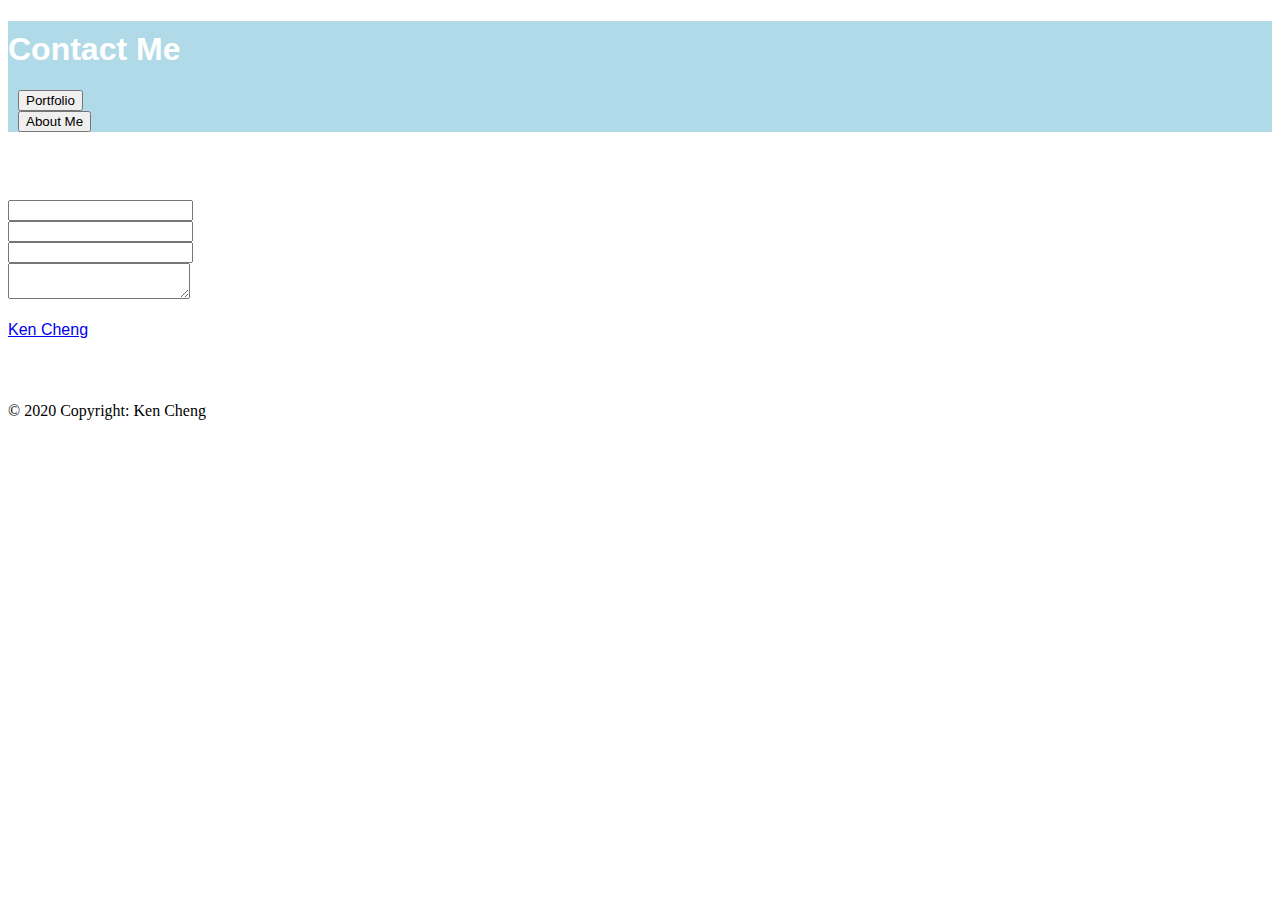
==== contact.html @ 591a461f "Initial files created" ====
<!DOCTYPE html>
<html lang="en">
<head>
    <meta charset="UTF-8">
    <meta name="viewport" content="width=device-width, initial-scale=1.0">
    
    
   
    <!--Bootstrap-->
    <link rel="stylesheet" href="https://stackpath.bootstrapcdn.com/bootstrap/4.5.0/css/bootstrap.min.css" integrity="sha384-9aIt2nRpC12Uk9gS9baDl411NQApFmC26EwAOH8WgZl5MYYxFfc+NcPb1dKGj7Sk" crossorigin="anonymous">
    
    <!--Style-->
    <link rel="stylesheet" href="contact.css">
    
    <!--Title-->
    <title>Contact</title>
</head>

<body>
     <!--Nav bar-->
     <nav class="navbar navbar-light">
        <div class="container">
            <!--Header-->
           <h1 class="navbar navbar-home display-6 bg-secondary text-white mr-">Contact Me</h1>
           
            <!--Portfolio Btn-->
            <section class="navbar-nav ml-auto">
                 <div class="navbar-item">
                        <a href="portfolio.html" class="navbar-link">
                            <button type="button" class="btn btn-info">Portfolio</button>
                        </a>
                    </div>
            </section>
            
            <!--About Me Btn-->
            <section class="navbar-nav" >
                <div class="navbar-item">
                    <a href="index.html" class="navbar-link">
                        <button type="button" class="btn btn-info">About Me</button>
                    </a>
                </div>
            </section>
        </div>
    </nav>
    <!--End Navbar-->
    
    <!--Jumbotron-->
    <div class="jumbotron bg-info mt-3 pb-5">
        <div class="container body-container">
<!--Section: Contact-->
<section class="mb-4 contact-section">

    <!--Section heading-->
    <h2 class="h1-responsive font-weight-bold text-left my-4">Reach Out!</h2>
   

    <div class="row">

        <!--Grid column-->
        <div class="col-md-9 mb-md-0 mb-5">
            <!--Mail.php page created for connection-->
            <form id="contact-form" name="contact-form" action="mail.php" method="POST">

                <!--Grid row-->
                <div class="row">

                    <!--Name Column-->
                    <div class="col-md-6">
                        <div class="md-form mb-0">
                            <input type="text" id="name" name="name" class="form-control">
                            <label for="name" class="">Your name</label>
                        </div>
                    </div>
                    <!--End Name column-->

                    <!--Email Column-->
                    <div class="col-md-6">
                        <div class="md-form mb-0">
                            <input type="text" id="email" name="email" class="form-control">
                            <label for="email" class="">Your email</label>
                        </div>
                    </div>
                    <!--End Email Columnn-->

                </div>
                <!--End Grid row-->

                <!--Grid row-->
                <div class="row">
                    <!---Subject Column-->
                    <div class="col-md-12">
                        <div class="md-form mb-0">
                            <input type="text" id="subject" name="subject" class="form-control">
                            <label for="subject" class="">Subject</label>
                        </div>
                    </div>
                    <!--End Subject Column-->
                </div>
                <!--End Grid row-->

                <!--Grid row-->
                <div class="row">

                    <!--Message Column-->
                    <div class="col-md-12">

                        <div class="md-form">
                            <textarea type="text" id="message" name="message" rows="2" class="form-control md-textarea"></textarea>
                            <label for="message">Your message</label>
                        </div>

                    </div>
                    <!--End Message Column-->
                </div>
                <!--End Grid Row-->

            </form>
            <!--Button-->
            <div class="text-center text-md-left">
                <a class="btn btn-primary" onclick="validateForm();">Send</a>
                
                <!--Javascript Email Validation-->
                <script>
                    function validateForm() {
                    var name =  document.getElementById('name').value;
                    if (name == "") {
                        document.querySelector('.status').innerHTML = "Name cannot be empty";
                        return false;
                    }
                    var email =  document.getElementById('email').value;
                    if (email == "") {
                        document.querySelector('.status').innerHTML = "Email cannot be empty";
                        return false;
                    } else {
                        var re = /^(([^<>()\[\]\\.,;:\s@"]+(\.[^<>()\[\]\\.,;:\s@"]+)*)|(".+"))@((\[[0-9]{1,3}\.[0-9]{1,3}\.[0-9]{1,3}\.[0-9]{1,3}])|(([a-zA-Z\-0-9]+\.)+[a-zA-Z]{2,}))$/;
                        if(!re.test(email)){
                            document.querySelector('.status').innerHTML = "Email format invalid";
                            return false;
                        }
                    }
                    var subject =  document.getElementById('subject').value;
                    if (subject == "") {
                        document.querySelector('.status').innerHTML = "Subject cannot be empty";
                        return false;
                    }
                    var message =  document.getElementById('message').value;
                    if (message == "") {
                        document.querySelector('.status').innerHTML = "Message cannot be empty";
                        return false;
                    }
                    document.querySelector('.status').innerHTML = "Sending...";
                  }</script>
                    <!--End Javascript Email Validation-->
                    
                    
            </div>
            <div class="status"></div>

        </div>
        <!--End Grid Column-->

        <!--Grid column-->
        <div class="col-md-3 text-center">
            <!--Badge-->
           <div class="LI-profile-badge"  data-version="v1" data-size="medium" data-locale="en_US" data-type="vertical" data-theme="light" data-vanity="kenfcheng"><a class="LI-simple-link" href='https://www.linkedin.com/in/kenfcheng?trk=profile-badge'>Ken Cheng</a>
           <!--LinkedIn Badge Script-->
           <script type="text/javascript" src="https://platform.linkedin.com/badges/js/profile.js" async defer></script>
           </div>
           <!--End Badge-->
          </div>
       
        <!--End Grid column-->
        


    
    </div>

</section>
<!--End Section: Contact-->
        </div>
            
    </div>
    <!--End Jumbotron-->  
</body>

<!-- Footer -->
<footer class="page-footer font-small blue">

    <!-- Copyright -->
    <div class="footer-copyright text-center py-3">© 2020 Copyright: Ken Cheng 
    </div>
    
  
</footer>
---- contact.css ----
/* Navbar */
.navbar {
    background-color: rgb(176, 218, 231);
    color: white
}
/* Header */
.navbar-home {
    font-family: Arial, Helvetica, sans-serif;
    padding-top: 10px;
    
}


/* Buttons */
.btn {
    font-family: Arial, Helvetica, sans-serif;
    margin-left: 10px;
}

/* Jumbotron */
.body-container {
    color: white;
    padding-top: 10px;
}

.contact-section {
    color: white;
    font-family: Arial, Helvetica, sans-serif;
}

/* Badge */
.LI-profile-badge {
    margin-bottom: 5%;
}
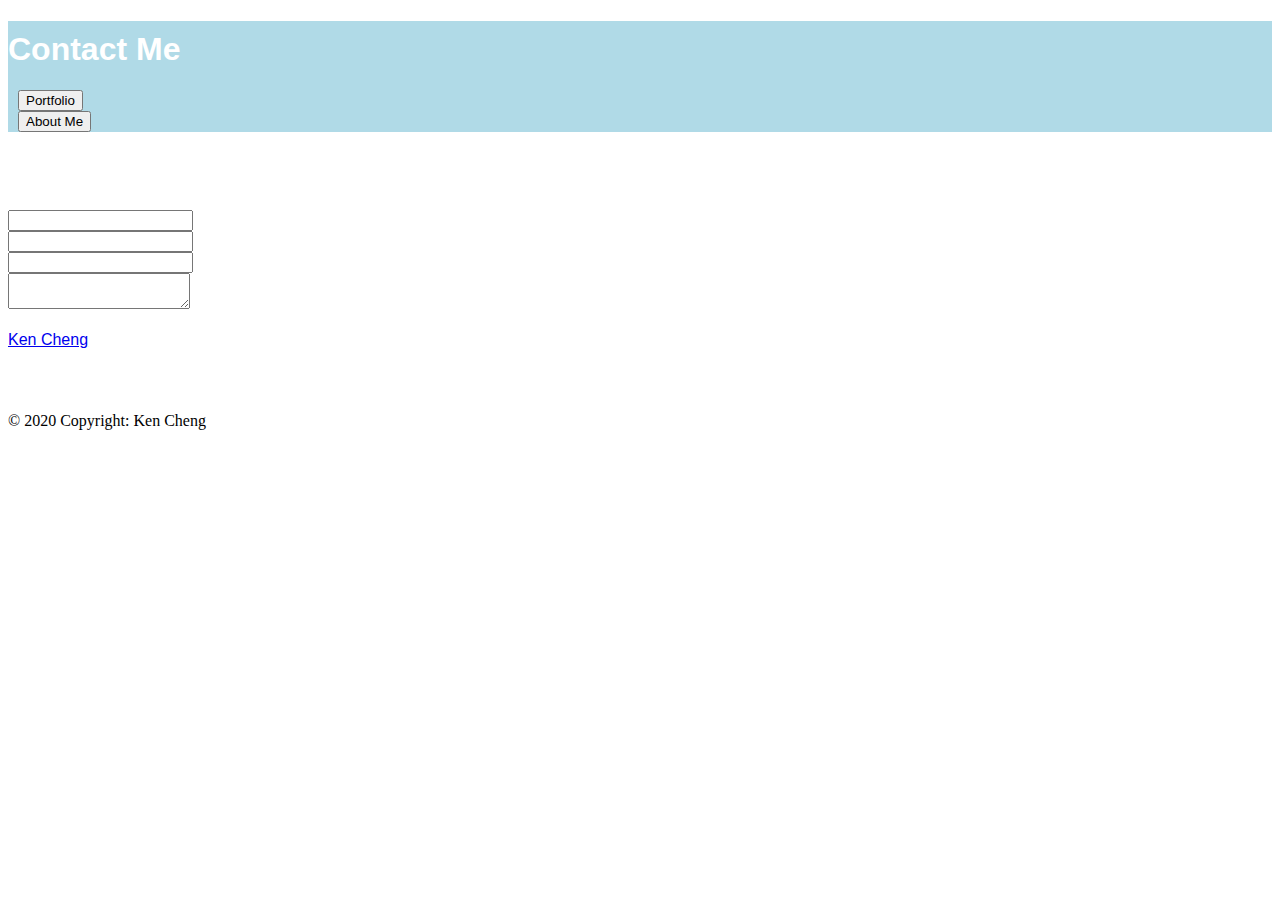
==== commit 85fed316: "adding Jquery" ====
--- a/contact.html
+++ b/contact.html
@@ -1,196 +1,234 @@
 <!DOCTYPE html>
 <html lang="en">
-<head>
-    <meta charset="UTF-8">
-    <meta name="viewport" content="width=device-width, initial-scale=1.0">
-    
-    
-   
+  <head>
+    <meta charset="UTF-8" />
+    <meta name="viewport" content="width=device-width, initial-scale=1.0" />
+
     <!--Bootstrap-->
-    <link rel="stylesheet" href="https://stackpath.bootstrapcdn.com/bootstrap/4.5.0/css/bootstrap.min.css" integrity="sha384-9aIt2nRpC12Uk9gS9baDl411NQApFmC26EwAOH8WgZl5MYYxFfc+NcPb1dKGj7Sk" crossorigin="anonymous">
-    
+    <link
+      rel="stylesheet"
+      href="https://stackpath.bootstrapcdn.com/bootstrap/4.5.0/css/bootstrap.min.css"
+      integrity="sha384-9aIt2nRpC12Uk9gS9baDl411NQApFmC26EwAOH8WgZl5MYYxFfc+NcPb1dKGj7Sk"
+      crossorigin="anonymous"
+    />
+
     <!--Style-->
-    <link rel="stylesheet" href="contact.css">
-    
+    <link rel="stylesheet" href="contact.css" />
+
     <!--Title-->
     <title>Contact</title>
-</head>
-
-<body>
-     <!--Nav bar-->
-     <nav class="navbar navbar-light">
-        <div class="container">
-            <!--Header-->
-           <h1 class="navbar navbar-home display-6 bg-secondary text-white mr-">Contact Me</h1>
-           
-            <!--Portfolio Btn-->
-            <section class="navbar-nav ml-auto">
-                 <div class="navbar-item">
-                        <a href="portfolio.html" class="navbar-link">
-                            <button type="button" class="btn btn-info">Portfolio</button>
-                        </a>
-                    </div>
-            </section>
-            
-            <!--About Me Btn-->
-            <section class="navbar-nav" >
-                <div class="navbar-item">
-                    <a href="index.html" class="navbar-link">
-                        <button type="button" class="btn btn-info">About Me</button>
-                    </a>
-                </div>
-            </section>
-        </div>
+  </head>
+
+  <body>
+    <!--Nav bar-->
+    <nav class="navbar navbar-light">
+      <div class="container">
+        <!--Header-->
+        <h1 class="navbar navbar-home display-6 bg-secondary text-white mr-">
+          Contact Me
+        </h1>
+
+        <!--Portfolio Btn-->
+        <section class="navbar-nav ml-auto">
+          <div class="navbar-item">
+            <a href="portfolio.html" class="navbar-link">
+              <button type="button" class="btn btn-info">Portfolio</button>
+            </a>
+          </div>
+        </section>
+
+        <!--About Me Btn-->
+        <section class="navbar-nav">
+          <div class="navbar-item">
+            <a href="index.html" class="navbar-link">
+              <button type="button" class="btn btn-info">About Me</button>
+            </a>
+          </div>
+        </section>
+      </div>
     </nav>
     <!--End Navbar-->
-    
+
     <!--Jumbotron-->
     <div class="jumbotron bg-info mt-3 pb-5">
-        <div class="container body-container">
-<!--Section: Contact-->
-<section class="mb-4 contact-section">
-
-    <!--Section heading-->
-    <h2 class="h1-responsive font-weight-bold text-left my-4">Reach Out!</h2>
-   
-
-    <div class="row">
-
-        <!--Grid column-->
-        <div class="col-md-9 mb-md-0 mb-5">
-            <!--Mail.php page created for connection-->
-            <form id="contact-form" name="contact-form" action="mail.php" method="POST">
-
+      <div class="container body-container">
+        <!--Section: Contact-->
+        <section class="mb-4 contact-section">
+          <!--Section heading-->
+          <h2 class="h1-responsive font-weight-bold text-left my-4">
+            Reach Out!
+          </h2>
+
+          <div class="row">
+            <!--Grid column-->
+            <div class="col-md-9 mb-md-0 mb-5">
+              <!--Mail.php page created for connection-->
+              <form
+                id="contact-form"
+                name="contact-form"
+                action="mail.php"
+                method="POST"
+              >
                 <!--Grid row-->
                 <div class="row">
-
-                    <!--Name Column-->
-                    <div class="col-md-6">
-                        <div class="md-form mb-0">
-                            <input type="text" id="name" name="name" class="form-control">
-                            <label for="name" class="">Your name</label>
-                        </div>
-                    </div>
-                    <!--End Name column-->
-
-                    <!--Email Column-->
-                    <div class="col-md-6">
-                        <div class="md-form mb-0">
-                            <input type="text" id="email" name="email" class="form-control">
-                            <label for="email" class="">Your email</label>
-                        </div>
-                    </div>
-                    <!--End Email Columnn-->
-
+                  <!--Name Column-->
+                  <div class="col-md-6">
+                    <div class="md-form mb-0">
+                      <input
+                        type="text"
+                        id="name"
+                        name="name"
+                        class="form-control"
+                      />
+                      <label for="name" class="">Your name</label>
+                    </div>
+                  </div>
+                  <!--End Name column-->
+
+                  <!--Email Column-->
+                  <div class="col-md-6">
+                    <div class="md-form mb-0">
+                      <input
+                        type="text"
+                        id="email"
+                        name="email"
+                        class="form-control"
+                      />
+                      <label for="email" class="">Your email</label>
+                    </div>
+                  </div>
+                  <!--End Email Columnn-->
                 </div>
                 <!--End Grid row-->
 
                 <!--Grid row-->
                 <div class="row">
-                    <!---Subject Column-->
-                    <div class="col-md-12">
-                        <div class="md-form mb-0">
-                            <input type="text" id="subject" name="subject" class="form-control">
-                            <label for="subject" class="">Subject</label>
-                        </div>
-                    </div>
-                    <!--End Subject Column-->
+                  <!---Subject Column-->
+                  <div class="col-md-12">
+                    <div class="md-form mb-0">
+                      <input
+                        type="text"
+                        id="subject"
+                        name="subject"
+                        class="form-control"
+                      />
+                      <label for="subject" class="">Subject</label>
+                    </div>
+                  </div>
+                  <!--End Subject Column-->
                 </div>
                 <!--End Grid row-->
 
                 <!--Grid row-->
                 <div class="row">
-
-                    <!--Message Column-->
-                    <div class="col-md-12">
-
-                        <div class="md-form">
-                            <textarea type="text" id="message" name="message" rows="2" class="form-control md-textarea"></textarea>
-                            <label for="message">Your message</label>
-                        </div>
-
-                    </div>
-                    <!--End Message Column-->
+                  <!--Message Column-->
+                  <div class="col-md-12">
+                    <div class="md-form">
+                      <textarea
+                        type="text"
+                        id="message"
+                        name="message"
+                        rows="2"
+                        class="form-control md-textarea"
+                      ></textarea>
+                      <label for="message">Your message</label>
+                    </div>
+                  </div>
+                  <!--End Message Column-->
                 </div>
                 <!--End Grid Row-->
-
-            </form>
-            <!--Button-->
-            <div class="text-center text-md-left">
+              </form>
+              <!--Button-->
+              <div class="text-center text-md-left">
                 <a class="btn btn-primary" onclick="validateForm();">Send</a>
-                
+
                 <!--Javascript Email Validation-->
                 <script>
-                    function validateForm() {
-                    var name =  document.getElementById('name').value;
+                  function validateForm() {
+                    var name = document.getElementById("name").value;
                     if (name == "") {
-                        document.querySelector('.status').innerHTML = "Name cannot be empty";
+                      document.querySelector(".status").innerHTML =
+                        "Name cannot be empty";
+                      return false;
+                    }
+                    var email = document.getElementById("email").value;
+                    if (email == "") {
+                      document.querySelector(".status").innerHTML =
+                        "Email cannot be empty";
+                      return false;
+                    } else {
+                      var re = /^(([^<>()\[\]\\.,;:\s@"]+(\.[^<>()\[\]\\.,;:\s@"]+)*)|(".+"))@((\[[0-9]{1,3}\.[0-9]{1,3}\.[0-9]{1,3}\.[0-9]{1,3}])|(([a-zA-Z\-0-9]+\.)+[a-zA-Z]{2,}))$/;
+                      if (!re.test(email)) {
+                        document.querySelector(".status").innerHTML =
+                          "Email format invalid";
                         return false;
-                    }
-                    var email =  document.getElementById('email').value;
-                    if (email == "") {
-                        document.querySelector('.status').innerHTML = "Email cannot be empty";
-                        return false;
-                    } else {
-                        var re = /^(([^<>()\[\]\\.,;:\s@"]+(\.[^<>()\[\]\\.,;:\s@"]+)*)|(".+"))@((\[[0-9]{1,3}\.[0-9]{1,3}\.[0-9]{1,3}\.[0-9]{1,3}])|(([a-zA-Z\-0-9]+\.)+[a-zA-Z]{2,}))$/;
-                        if(!re.test(email)){
-                            document.querySelector('.status').innerHTML = "Email format invalid";
-                            return false;
-                        }
-                    }
-                    var subject =  document.getElementById('subject').value;
+                      }
+                    }
+                    var subject = document.getElementById("subject").value;
                     if (subject == "") {
-                        document.querySelector('.status').innerHTML = "Subject cannot be empty";
-                        return false;
-                    }
-                    var message =  document.getElementById('message').value;
+                      document.querySelector(".status").innerHTML =
+                        "Subject cannot be empty";
+                      return false;
+                    }
+                    var message = document.getElementById("message").value;
                     if (message == "") {
-                        document.querySelector('.status').innerHTML = "Message cannot be empty";
-                        return false;
-                    }
-                    document.querySelector('.status').innerHTML = "Sending...";
-                  }</script>
-                    <!--End Javascript Email Validation-->
-                    
-                    
+                      document.querySelector(".status").innerHTML =
+                        "Message cannot be empty";
+                      return false;
+                    }
+                    document.querySelector(".status").innerHTML = "Sending...";
+                  }
+                </script>
+                <!--End Javascript Email Validation-->
+              </div>
+              <div class="status"></div>
             </div>
-            <div class="status"></div>
-
-        </div>
-        <!--End Grid Column-->
-
-        <!--Grid column-->
-        <div class="col-md-3 text-center">
-            <!--Badge-->
-           <div class="LI-profile-badge"  data-version="v1" data-size="medium" data-locale="en_US" data-type="vertical" data-theme="light" data-vanity="kenfcheng"><a class="LI-simple-link" href='https://www.linkedin.com/in/kenfcheng?trk=profile-badge'>Ken Cheng</a>
-           <!--LinkedIn Badge Script-->
-           <script type="text/javascript" src="https://platform.linkedin.com/badges/js/profile.js" async defer></script>
-           </div>
-           <!--End Badge-->
+            <!--End Grid Column-->
+
+            <!--Grid column-->
+            <div class="col-md-3 text-center">
+              <!--Badge-->
+              <div
+                class="LI-profile-badge"
+                data-version="v1"
+                data-size="medium"
+                data-locale="en_US"
+                data-type="vertical"
+                data-theme="light"
+                data-vanity="kenfcheng"
+              >
+                <a
+                  class="LI-simple-link"
+                  href="https://www.linkedin.com/in/kenfcheng?trk=profile-badge"
+                  >Ken Cheng</a
+                >
+                <!--LinkedIn Badge Script-->
+                <script
+                  type="text/javascript"
+                  src="https://platform.linkedin.com/badges/js/profile.js"
+                  async
+                  defer
+                ></script>
+              </div>
+              <!--End Badge-->
+            </div>
+
+            <!--End Grid column-->
           </div>
-       
-        <!--End Grid column-->
-        
-
-
-    
+        </section>
+        <!--End Section: Contact-->
+      </div>
     </div>
-
-</section>
-<!--End Section: Contact-->
-        </div>
-            
+    <!--End Jumbotron-->
+
+    <script src="https://code.jquery.com/jquery-3.5.1.js"></script>
+  </body>
+
+  <!-- Footer -->
+  <footer class="page-footer font-small blue">
+    <!-- Copyright -->
+    <div class="footer-copyright text-center py-3">
+      © 2020 Copyright: Ken Cheng
     </div>
-    <!--End Jumbotron-->  
-</body>
-
-<!-- Footer -->
-<footer class="page-footer font-small blue">
-
-    <!-- Copyright -->
-    <div class="footer-copyright text-center py-3">© 2020 Copyright: Ken Cheng 
-    </div>
-    
-  
-</footer>
-    
+  </footer>
+</html>
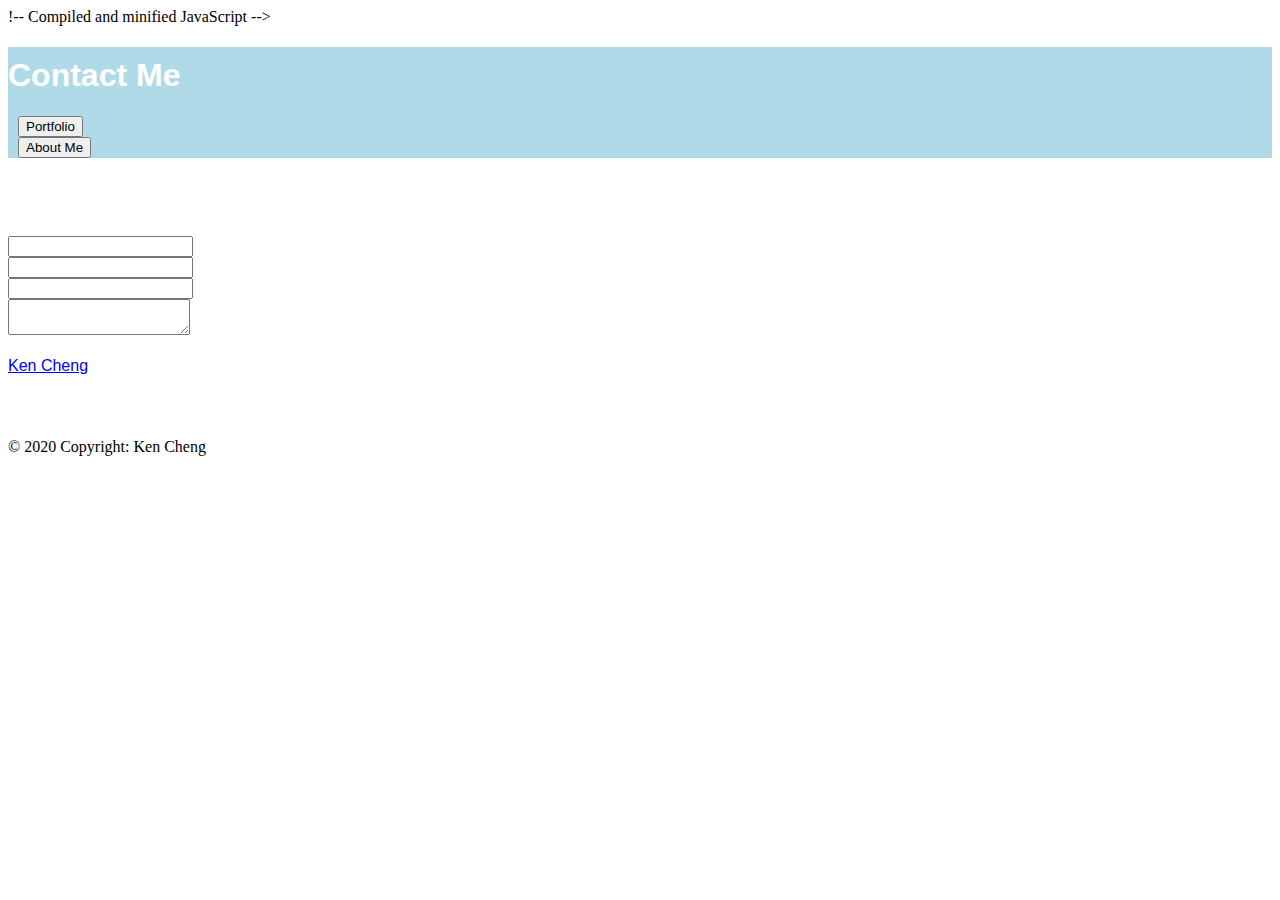
==== commit 999c49c3: "added Materialize css" ====
--- a/contact.html
+++ b/contact.html
@@ -11,6 +11,9 @@
       integrity="sha384-9aIt2nRpC12Uk9gS9baDl411NQApFmC26EwAOH8WgZl5MYYxFfc+NcPb1dKGj7Sk"
       crossorigin="anonymous"
     />
+
+    !-- Compiled and minified JavaScript -->
+    <script src="https://cdnjs.cloudflare.com/ajax/libs/materialize/1.0.0/js/materialize.min.js"></script>
 
     <!--Style-->
     <link rel="stylesheet" href="contact.css" />
@@ -204,13 +207,11 @@
                 >
                 <!--LinkedIn Badge Script-->
                 <script
-                  type="text/javascript"
-                  src="https://platform.linkedin.com/badges/js/profile.js"
-                  async
-                  defer
-                ></script>
-              </div>
-              <!--End Badge-->
+                type="text/javascript"
+                src="https://platform.linkedin.com/badges/js/profile.js"
+                async
+                defer
+              ></script>
             </div>
 
             <!--End Grid column-->
@@ -220,6 +221,11 @@
       </div>
     </div>
     <!--End Jumbotron-->
+
+  
+  
+</div>
+<!--End Badge-->
 
     <script src="https://code.jquery.com/jquery-3.5.1.js"></script>
   </body>
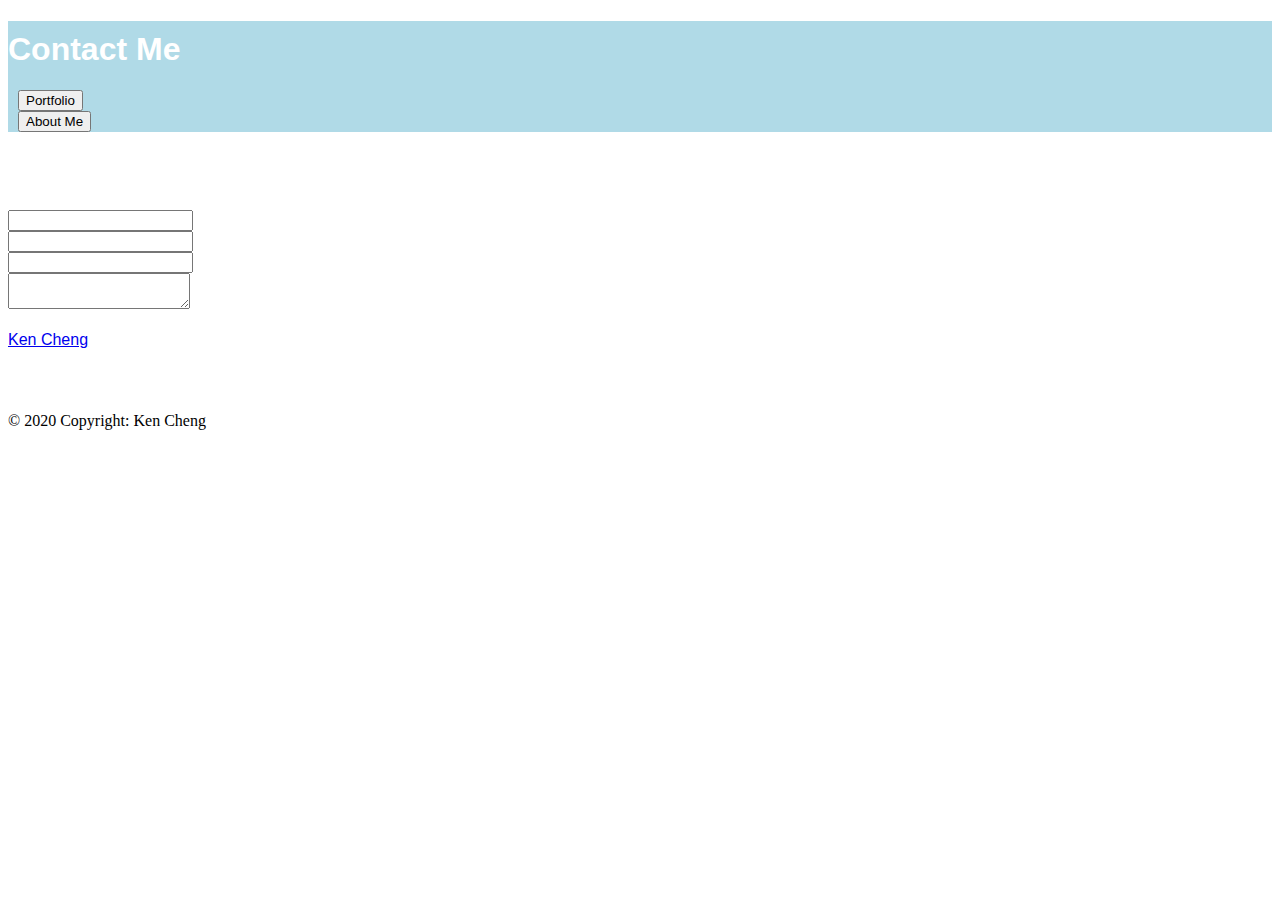
==== commit 8f774fad: "saving contact.html changes" ====
--- a/contact.html
+++ b/contact.html
@@ -12,7 +12,7 @@
       crossorigin="anonymous"
     />
 
-    !-- Compiled and minified JavaScript -->
+    <!-- Compiled and minified JavaScript -->
     <script src="https://cdnjs.cloudflare.com/ajax/libs/materialize/1.0.0/js/materialize.min.js"></script>
 
     <!--Style-->
